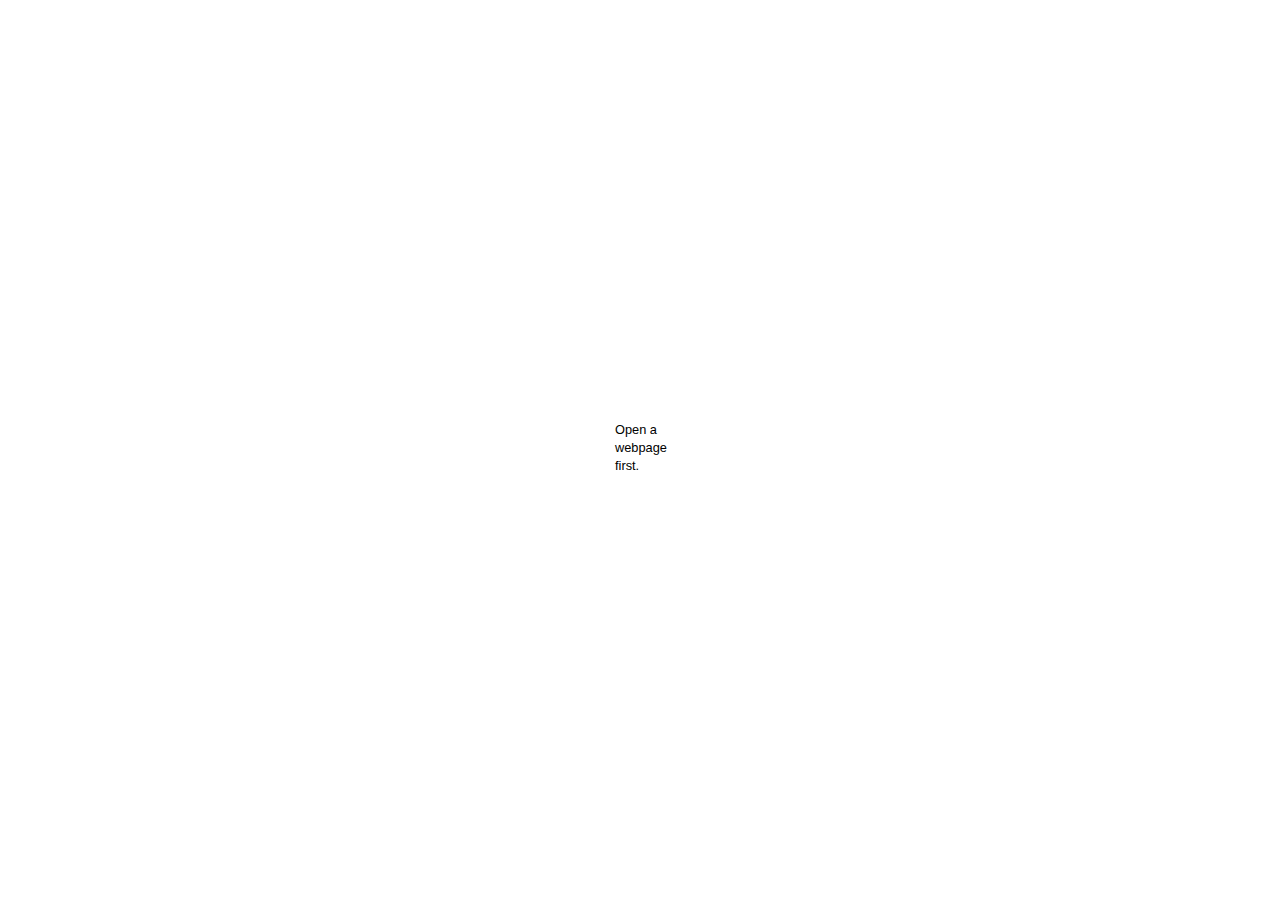
==== googlePlusOneButton/popup.html @ 2b5c64d7 "Uploaded version 1.0 of Google +1 Button extension for Opera." ====
<!DOCTYPE html>
<html dir="ltr" lang="en">
    <head>
        <meta charset="utf-8"/>
        <title>Google +1 Button</title>
        <style>
            #plusOne
            {
                /* Source: http://snippets.dzone.com/posts/show/7689 */

                /* Size of Google +1 button */
                width: 50px;
                height: 60px;

                position: absolute;
                top: 50%;
                left: 50%;
                margin-left: -25px; /* Half of width */
                margin-top: -30px; /* Half of height */
            }

            #errorMessage
            {
                font-family: Tahoma, Arial, sans-serif;
                font-size: 80%;
            }
        </style>
        <script src="https://apis.google.com/js/plusone.js">
            {
                // Documentation: http://code.google.com/apis/+1button/
                // Introduction: http://www.google.com/events/io/2011/static/presofiles/an_introduction_to_the_+1_button.pdf
                parsetags: "explicit" // Must call Google's API explicitly after +1 button HTML is added. If the +1 button HTML does not exist beforehand, there will be nothing to parse.
            }
        </script>
        <script>
            (function ()
            {
                "use strict";

                window.addEventListener("DOMContentLoaded", function ()
                {
                    // When URL received, add +1 button HTML to the DOM and then parse.
                    window.opera.extension.onmessage = function (event)
                    {
                        var tabUrl = event.data;
                        document.getElementById("plusOne").innerHTML = "<g:plusone href=\"" + tabUrl + "\" size=\"tall\"></g:plusone>";
                        gapi.plusone.go();
                    }
                }, false);
            }());
        </script>
    </head>
    <body>
        <div id="plusOne"><span id="errorMessage">Open a webpage first.</span></div>
    </body>
</html>
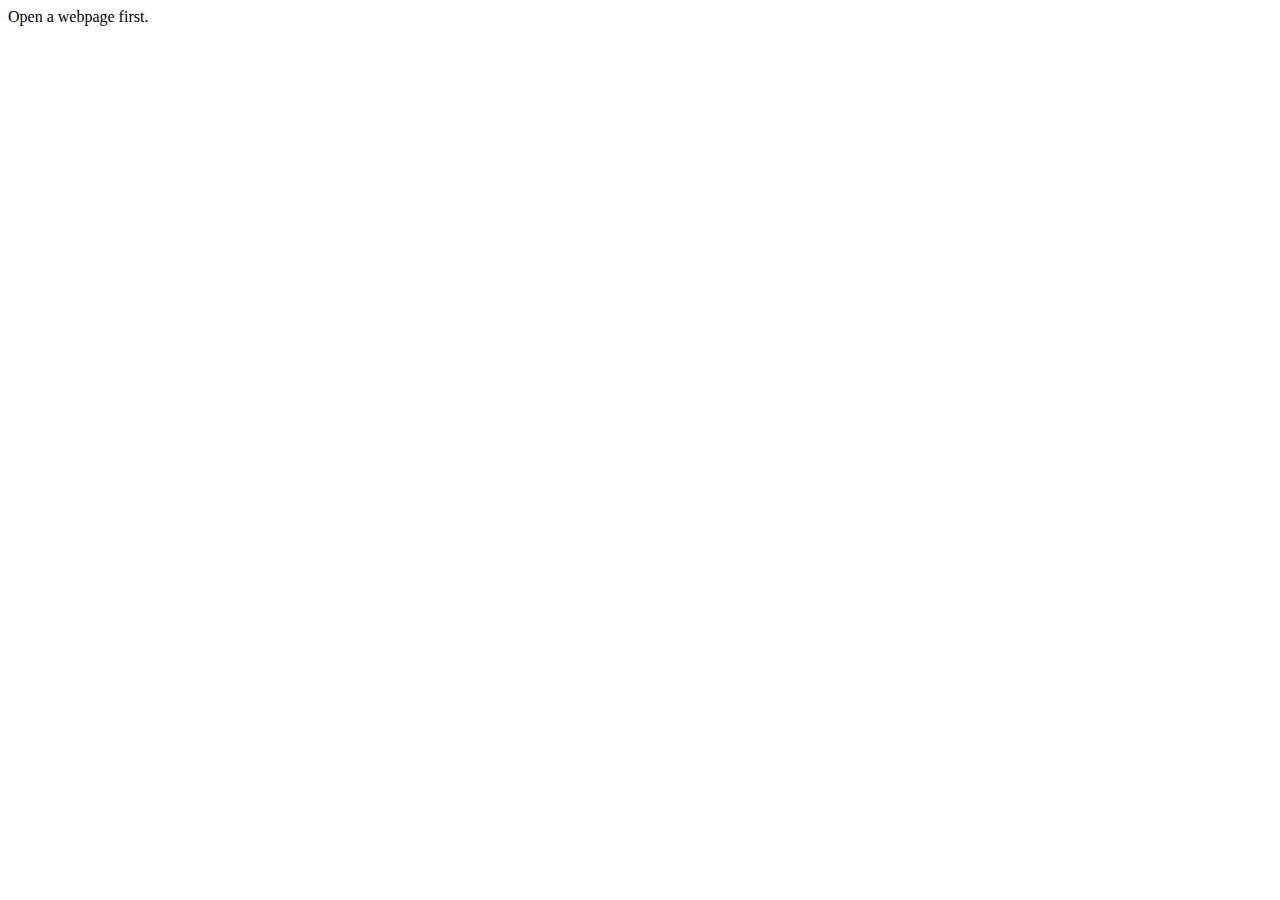
==== commit 17147bf5: "1.02:" ====
--- a/googlePlusOneButton/popup.html
+++ b/googlePlusOneButton/popup.html
@@ -1,30 +1,16 @@
-<!DOCTYPE html>
+﻿<!DOCTYPE html>
 <html dir="ltr" lang="en">
     <head>
         <meta charset="utf-8"/>
         <title>Google +1 Button</title>
-        <style>
-            #plusOne
-            {
-                /* Source: http://snippets.dzone.com/posts/show/7689 */
+        <link rel="stylesheet" href="/css/general.css"/>
+        <link rel="stylesheet" href="/css/popup.css"/>
+    </head>
+    <body>
+        <article id="plusOne">
+            <span id="errorMessage" class="centerText">Open a webpage first.</span>
+        </article>
 
-                /* Size of Google +1 button */
-                width: 50px;
-                height: 60px;
-
-                position: absolute;
-                top: 50%;
-                left: 50%;
-                margin-left: -25px; /* Half of width */
-                margin-top: -30px; /* Half of height */
-            }
-
-            #errorMessage
-            {
-                font-family: Tahoma, Arial, sans-serif;
-                font-size: 80%;
-            }
-        </style>
         <script src="https://apis.google.com/js/plusone.js">
             {
                 // Documentation: http://code.google.com/apis/+1button/
@@ -32,25 +18,6 @@
                 parsetags: "explicit" // Must call Google's API explicitly after +1 button HTML is added. If the +1 button HTML does not exist beforehand, there will be nothing to parse.
             }
         </script>
-        <script>
-            (function ()
-            {
-                "use strict";
-
-                window.addEventListener("DOMContentLoaded", function ()
-                {
-                    // When URL received, add +1 button HTML to the DOM and then parse.
-                    window.opera.extension.onmessage = function (event)
-                    {
-                        var tabUrl = event.data;
-                        document.getElementById("plusOne").innerHTML = "<g:plusone href=\"" + tabUrl + "\" size=\"tall\"></g:plusone>";
-                        gapi.plusone.go();
-                    }
-                }, false);
-            }());
-        </script>
-    </head>
-    <body>
-        <div id="plusOne"><span id="errorMessage">Open a webpage first.</span></div>
+        <script src="/js/popup.js"></script>
     </body>
 </html>